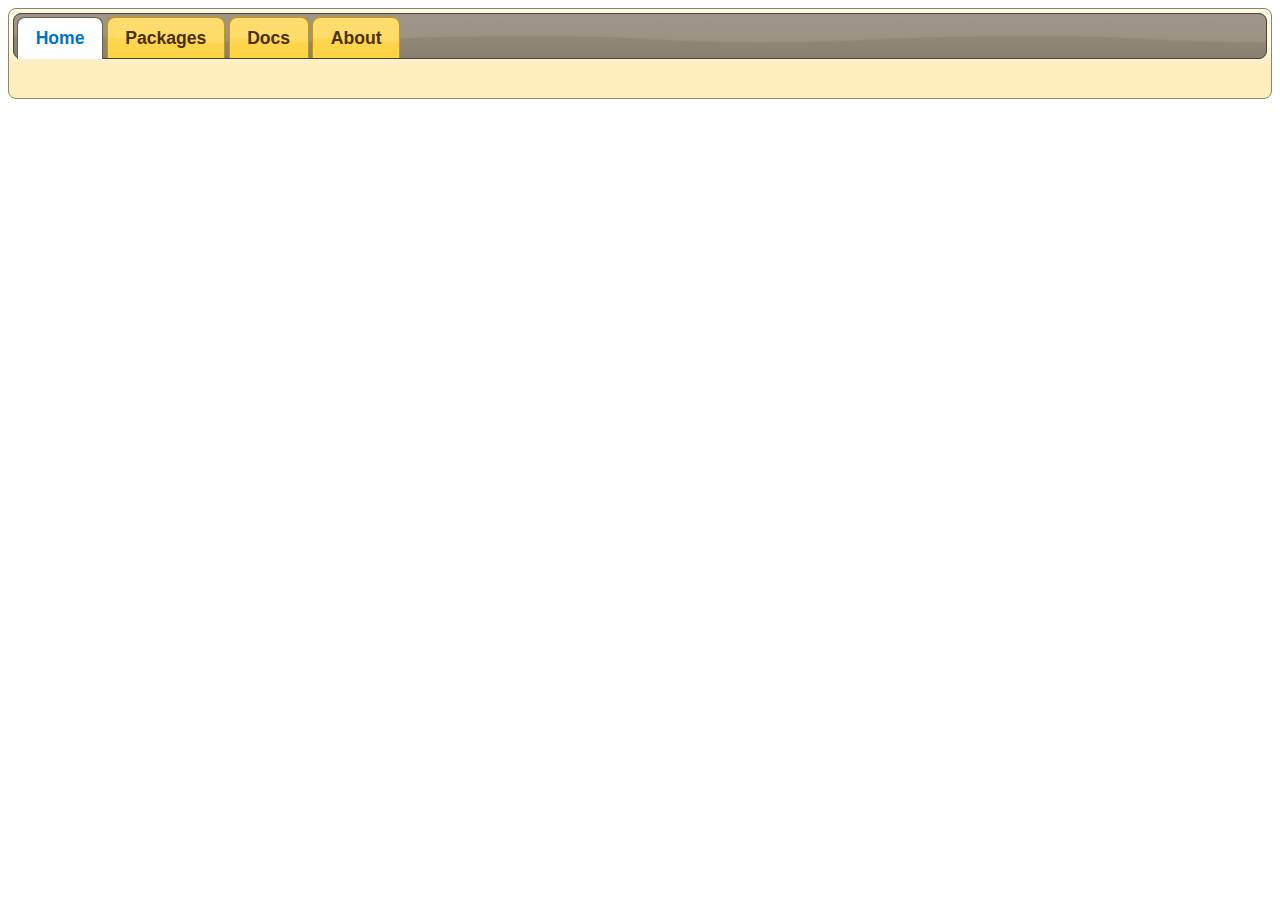
==== haxed-server/www/index.html @ e788d65a "move all server related resources to haxed-server" ====
<!DOCTYPE HTML PUBLIC "-//W3C//DTD HTML 4.01 Transitional//EN" "http://www.w3.org/TR/html4/loose.dtd">
<html>
<head>
<meta http-equiv="Content-Type" content="text/html; charset=iso-8859-15">
<title>haxelib</title>
<link type="text/css" href="theme/sunny/jquery-ui-1.7.2.custom.css" rel="stylesheet" />
<link type="text/css" href="index.css" rel="stylesheet" />

</head>

<body>

<div id="tab-container">
  <ul>
    <li><a href="home.html">Home</a></li>
    <li><a href="pack.html">Packages</a></li>
    <li><a href="docs.html">Docs</a></li>
    <li><a href="about.html">About</a></li>
  </ul>
</div>

<script type="text/javascript" src="js/jquery-1.3.2.min.js"></script>
<script type="text/javascript" src="js/jquery-ui-1.7.2.custom.min.js"></script>
<script type="text/javascript" src="js/jquery.form.js"></script>
<script type="text/javascript" src="js/template.js"></script>
<script type="text/javascript" src="Haxelib.js"></script>
</body> </html>
---- haxed-server/www/index.css ----
body {
	padding : 0;
	font : 100%/1.4em Verdana,sans-serif;
    background-color: #0000;    
}

.project-header { 

         

 }
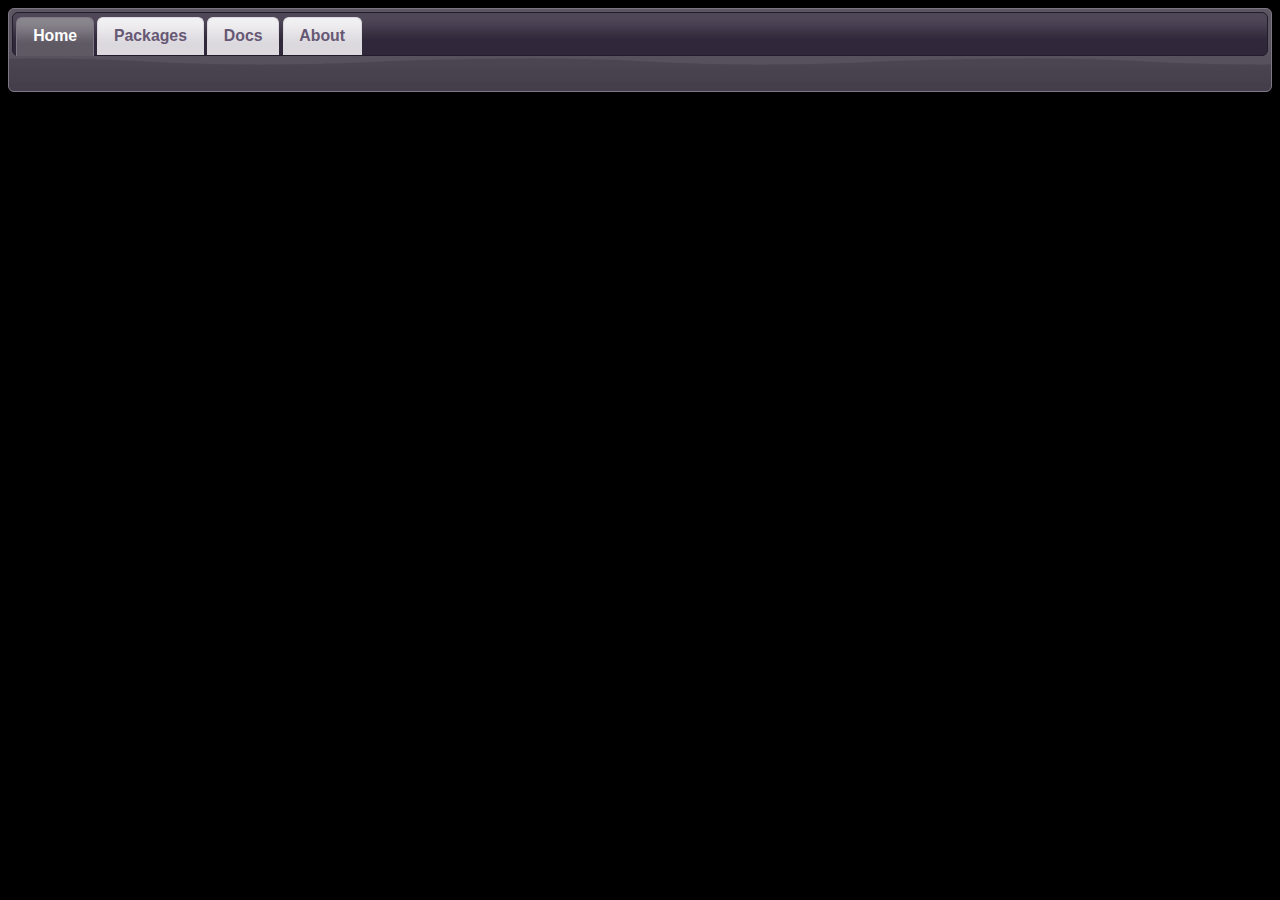
==== commit 33522289: "update to JQuery 1.4 and jQueryUI 1.8rc3" ====
--- a/haxed-server/www/index.html
+++ b/haxed-server/www/index.html
@@ -4,7 +4,7 @@
 <head>
 <meta http-equiv="Content-Type" content="text/html; charset=iso-8859-15">
 <title>haxelib</title>
-<link type="text/css" href="theme/sunny/jquery-ui-1.7.2.custom.css" rel="stylesheet" />
+<link type="text/css" href="js/css/eggplant/jquery-ui-1.8rc3.custom.css" rel="stylesheet" />
 <link type="text/css" href="index.css" rel="stylesheet" />
 
 </head>
@@ -20,8 +20,9 @@
   </ul>
 </div>
 
-<script type="text/javascript" src="js/jquery-1.3.2.min.js"></script>
-<script type="text/javascript" src="js/jquery-ui-1.7.2.custom.min.js"></script>
+<script type="text/javascript" src="js/jquery-1.4.2.min.js"></script>
+<script type="text/javascript" src="js/jquery-ui-1.8rc3.custom.min.js"></script>
+
 <script type="text/javascript" src="js/jquery.form.js"></script>
 <script type="text/javascript" src="js/template.js"></script>
 <script type="text/javascript" src="Haxelib.js"></script>
--- a/haxed-server/www/index.css
+++ b/haxed-server/www/index.css
@@ -1,12 +1,7 @@
 
 body {
 	padding : 0;
-	font : 100%/1.4em Verdana,sans-serif;
-    background-color: #0000;    
+	font : 90%/1.4em Verdana,sans-serif;
+    background-color: #000000;    
 }
 
-.project-header { 
-
-         
-
- }